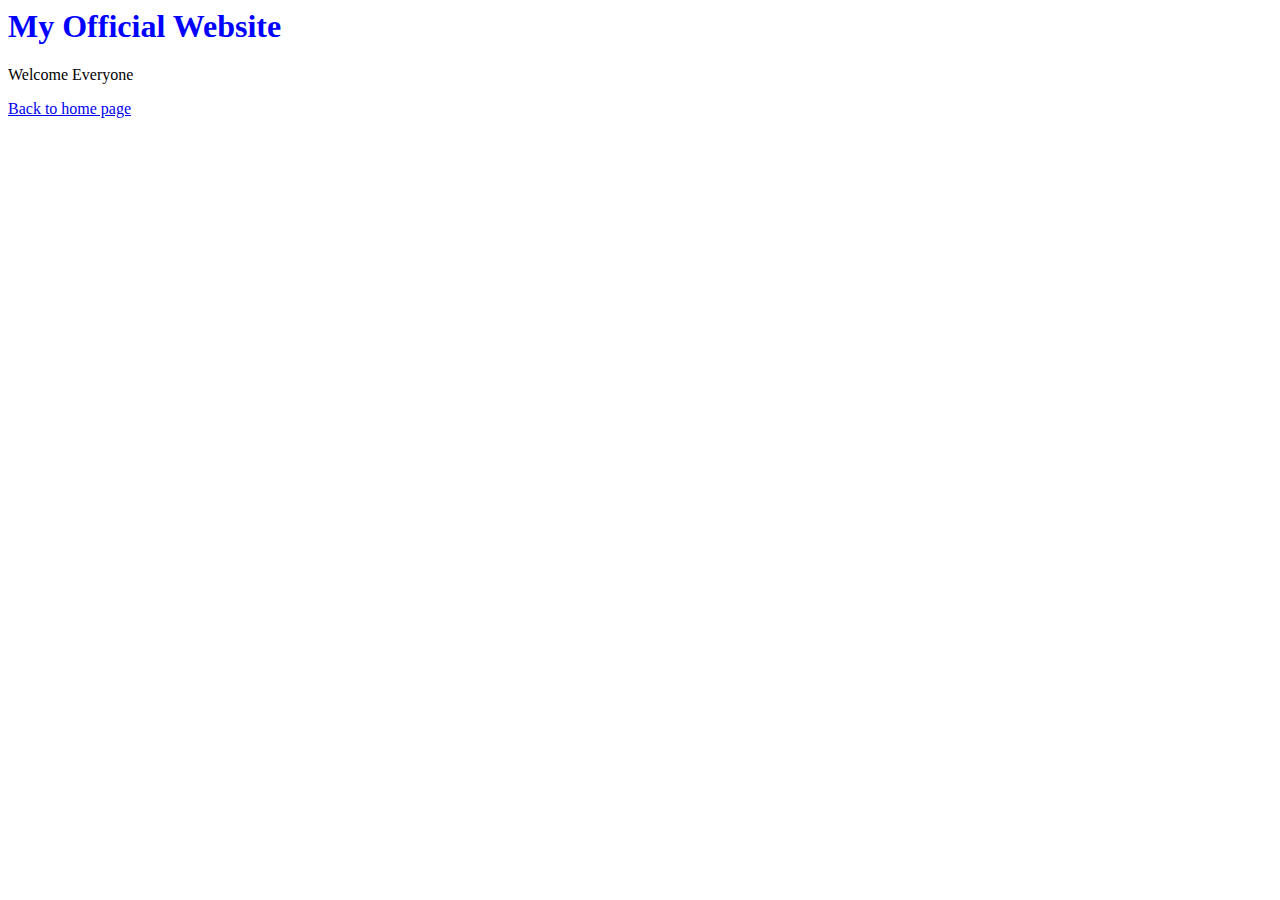
==== about.html @ 8cb6e9a1 "My first commit" ====
<html lang="en">
<head>
    <meta charset="UTF-8">
    <meta http-equiv="X-UA-Compatible" content="IE=edge">
    <meta name="viewport" content="width=device-width, initial-scale=1.0">
    <title>My Page</title>
    <link rel="stylesheet" href="kobe.css">
</head>
<body>
    <h1>My Official Website</h1>
    <p>Welcome Everyone</p>
    <a href="index.html">Back to home page</a>
</body>
</html>
---- kobe.css ----
h1 {
    color: blue;
}

.photos img {
    width: 100;
}

.photos {
    display: grid;
    grid-template-columns: 1fr 1fr 1fr;
    grid-column-gap: 20px;
}
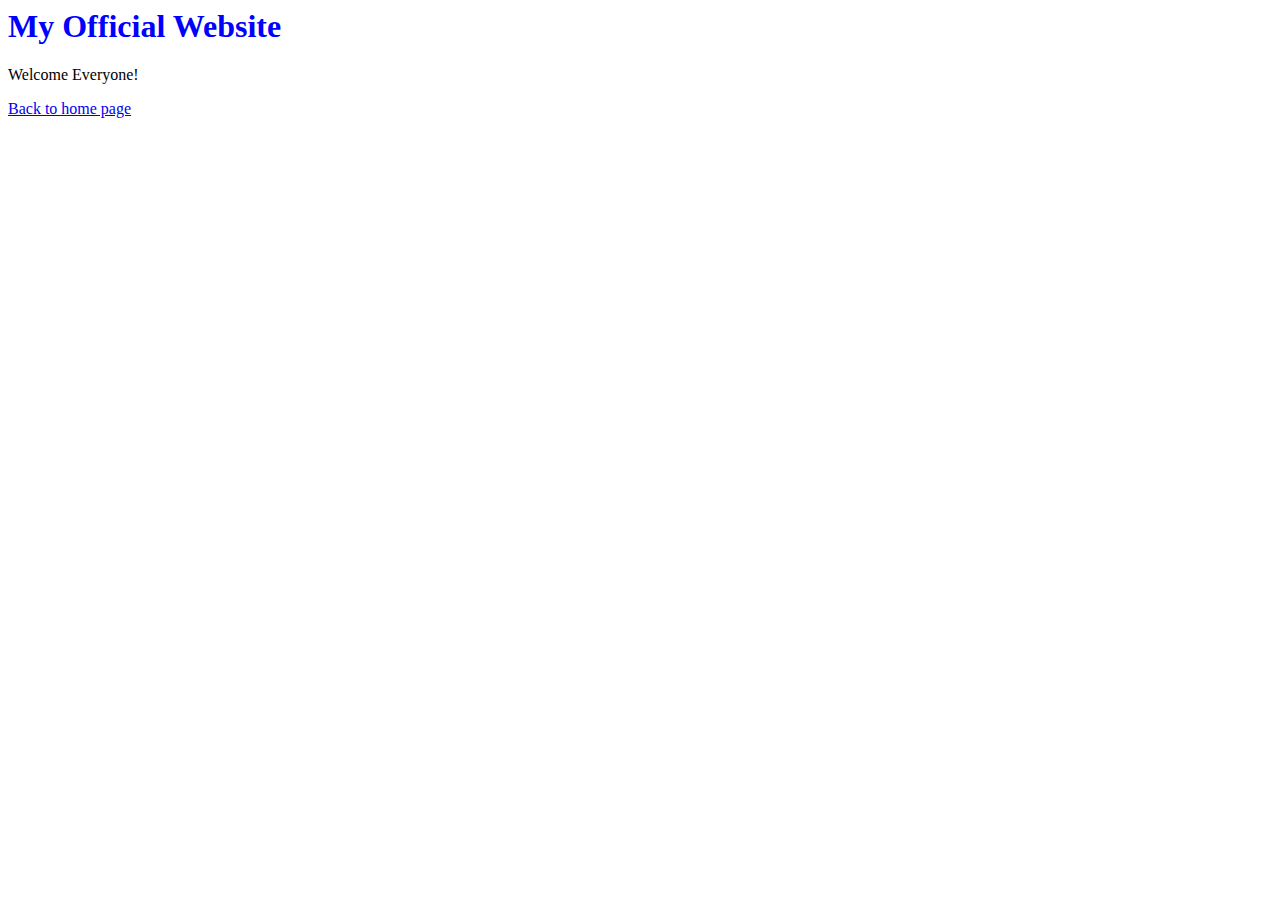
==== commit 4c1ab490: "Changed headline on about page" ====
--- a/about.html
+++ b/about.html
@@ -8,7 +8,7 @@
 </head>
 <body>
     <h1>My Official Website</h1>
-    <p>Welcome Everyone</p>
+    <p>Welcome Everyone!</p>
     <a href="index.html">Back to home page</a>
 </body>
 </html>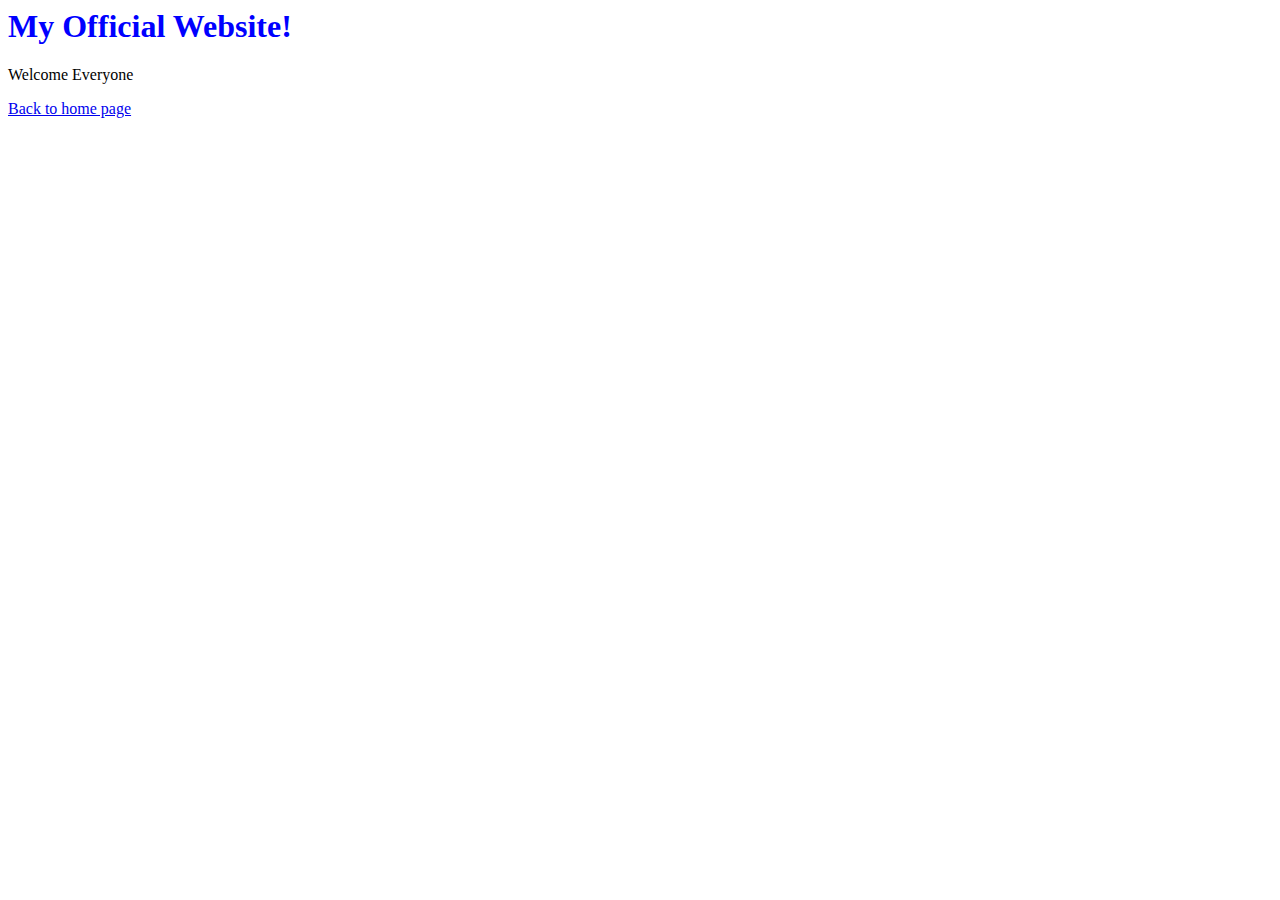
==== commit 47d382c6: "Changed headline on about page" ====
--- a/about.html
+++ b/about.html
@@ -7,8 +7,8 @@
     <link rel="stylesheet" href="kobe.css">
 </head>
 <body>
-    <h1>My Official Website</h1>
-    <p>Welcome Everyone!</p>
+    <h1>My Official Website!</h1>
+    <p>Welcome Everyone</p>
     <a href="index.html">Back to home page</a>
 </body>
 </html>